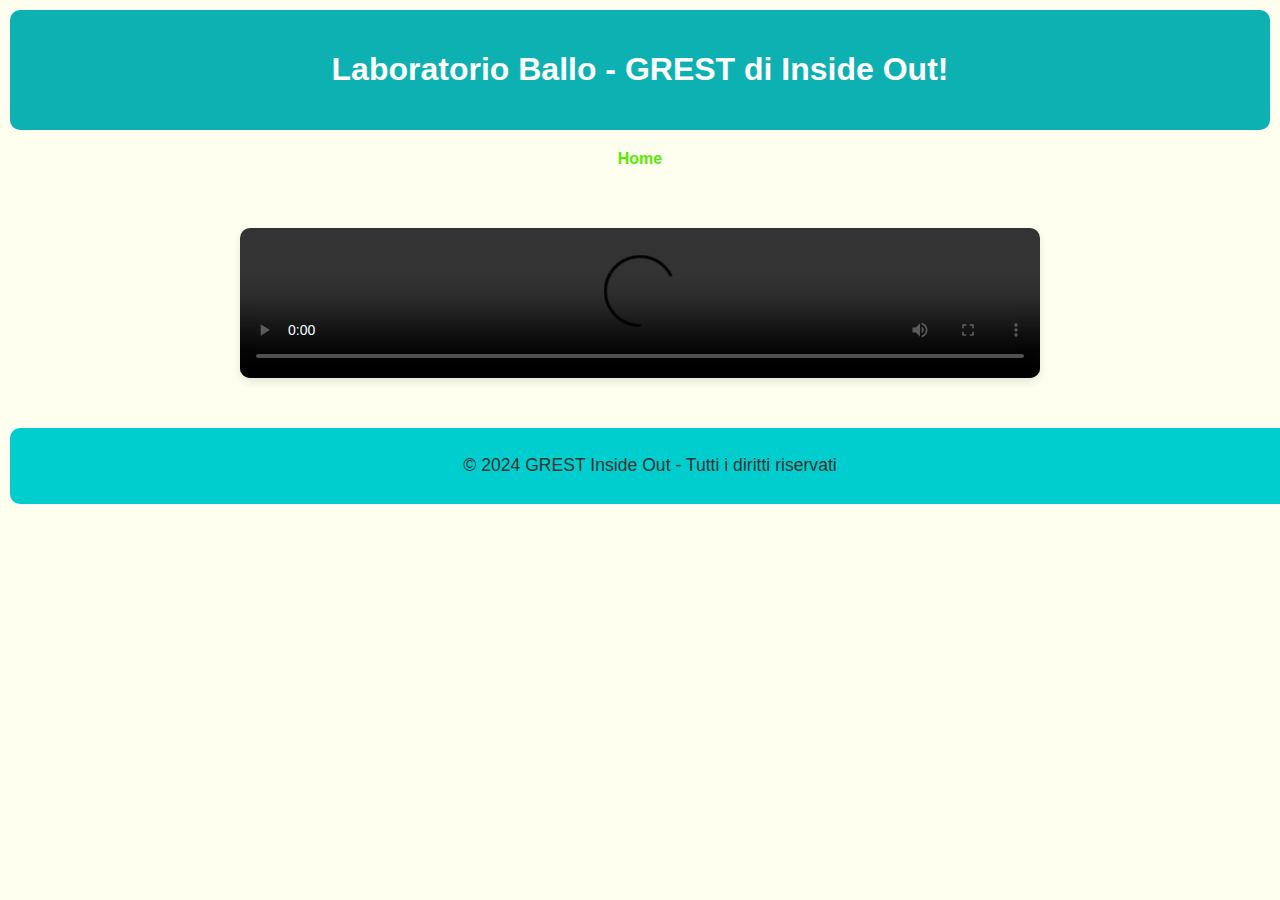
==== laboratorio_ballo.html @ 97483525 "first commit" ====
<!DOCTYPE html>
<html lang="it">
<head>
    <meta charset="UTF-8">
    <meta name="viewport" content="width=device-width, initial-scale=1.0">
    <title>Laboratorio Ballo - GREST di Inside Out!</title>
    <link rel="stylesheet" href="styles.css"> <!-- Collegamento al file CSS esterno -->
</head>
<body>

<header>
    <h1>Laboratorio Ballo - GREST di Inside Out!</h1>
</header>

<nav>
    <a href="index.html">Home</a>
</nav>

<main>
    <div class="video-container" id="video">
        <!-- Video del Laboratorio Cucina -->
        <video controls>
            <source src="laboratorio_ballo_video.mp4" type="video/mp4">
            Il tuo browser non supporta il tag video.
        </video>
    </div>
</main>

<footer id="footer">
    <p>&copy; 2024 GREST Inside Out - Tutti i diritti riservati</p>
</footer>

</body>
</html>
---- styles.css ----
/* Stili di base */

body {
    background-color: #feffee;
    margin: 0;
    padding: 0;
    font-family: 'Arial', sans-serif;
}

header {
    background-color: #0db1b1;
    color: white;
    padding: 20px;
    text-align: center;
    border-radius: 10px;
    margin: 10px;
}

nav {
    margin: 20px 0;
    text-align: center;
}

nav a {
    margin: 0 15px;
    text-decoration: none;
    color: #55eb00;
    font-weight: bold;
    transition: color 0.3s ease, background-color 0.3s ease;
    border: 2px solid transparent;
    border-radius: 5px;
    padding: 5px 10px;
}

nav a:hover {
    color: #ffffff;
    background-color: #55eb00;
}

main {
    padding: 20px;
    margin: 10px auto;
    max-width: 90%;
}

.video-container {
    display: flex;
    justify-content: center;
    align-items: center;
    margin: 20px auto;
    max-width: 800px;
    border-radius: 10px;
    overflow: hidden;
    box-shadow: 0 4px 8px rgba(0, 0, 0, 0.1);
}

.video-container video {
    width: 100%;
    height: auto;
}

footer {
    background-color: #00cece;
    color: white;
    padding: 10px;
    text-align: center;
    width: calc(100% - 20px);
    border-radius: 10px;
    margin: 10px;
}

p {
    font-size: 1.1em;
    color: #333333;
}

/* Media Queries */

@media (max-width: 768px) {
    header, footer {
        margin: 5px;
        padding: 15px;
    }

    nav a {
        display: block;
        margin: 10px 0;
        padding: 10px;
    }

    main {
        padding: 10px;
        margin: 5px;
        max-width: 98%;
    }

    .video-container {
        margin: 10px auto;
        max-width: 95%;
    }
}

@media (max-width: 480px) {
    h1 {
        font-size: 1.5em;
    }

    p {
        font-size: 1em;
    }
}
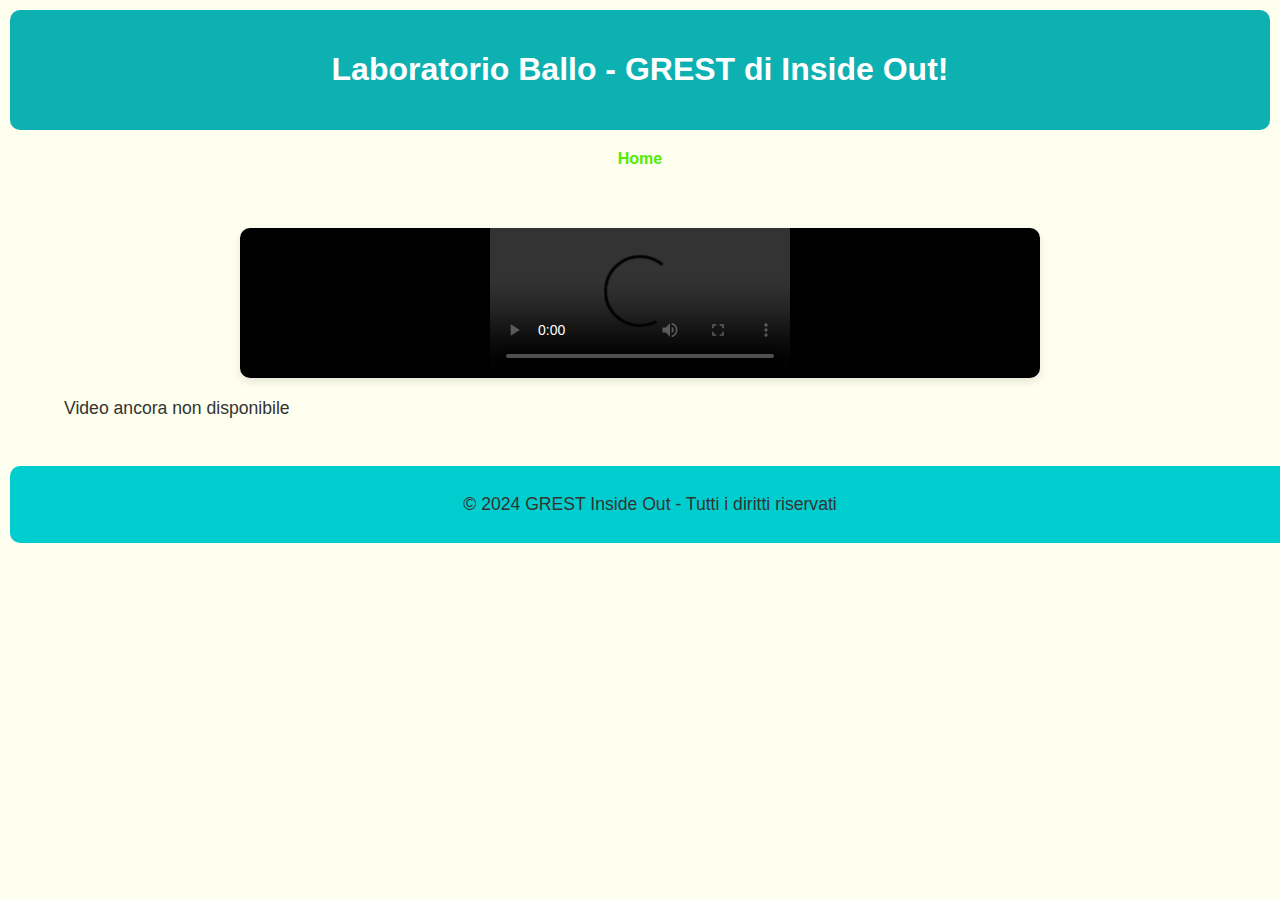
==== commit ec81badf: "miglioramenti vari" ====
--- a/laboratorio_ballo.html
+++ b/laboratorio_ballo.html
@@ -24,6 +24,7 @@
             Il tuo browser non supporta il tag video.
         </video>
     </div>
+    <p>Video ancora non disponibile</p>
 </main>
 
 <footer id="footer">
--- a/styles.css
+++ b/styles.css
@@ -5,6 +5,7 @@
     margin: 0;
     padding: 0;
     font-family: 'Arial', sans-serif;
+    color: #333333;
 }
 
 header {
@@ -52,11 +53,13 @@
     border-radius: 10px;
     overflow: hidden;
     box-shadow: 0 4px 8px rgba(0, 0, 0, 0.1);
+    background-color: #000; /* Sfondo per una migliore visualizzazione del video */
 }
 
-.video-container video {
+.video-container iframe {
     width: 100%;
-    height: auto;
+    height: 450px;
+    border: 0;
 }
 
 footer {
@@ -98,6 +101,10 @@
         margin: 10px auto;
         max-width: 95%;
     }
+
+    .video-container iframe {
+        height: 300px;
+    }
 }
 
 @media (max-width: 480px) {
@@ -108,4 +115,8 @@
     p {
         font-size: 1em;
     }
+
+    .video-container iframe {
+        height: 250px;
+    }
 }
